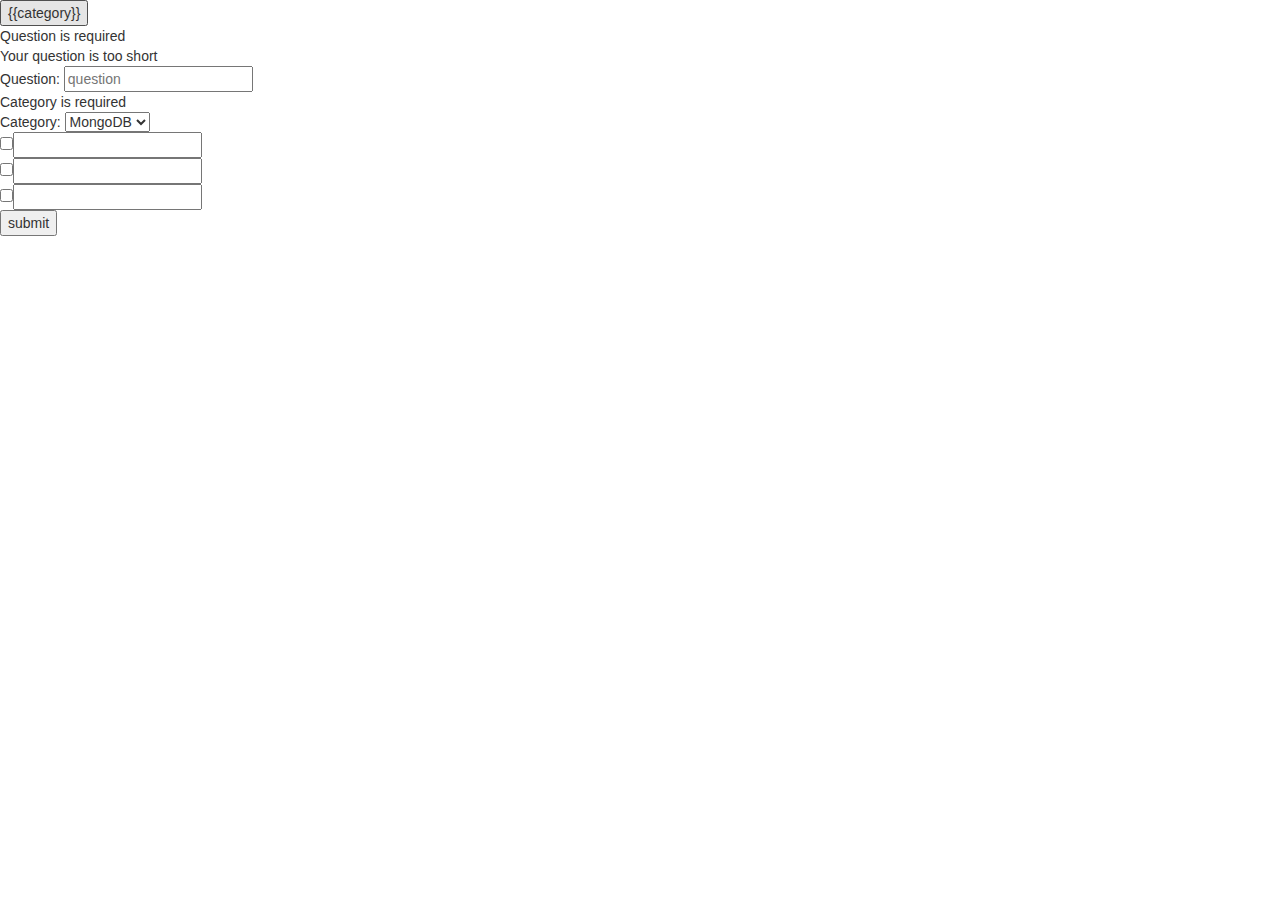
==== index.html @ 222d7da6 "commit" ====
<!DOCTYPE html>
<html>
    <head>
        <title>Flash Cards</title>
        <!-- We've provided some styles for you, aren't we nice? -->
        <link rel="stylesheet" type="text/css" href="reset.css" />
        <link rel="stylesheet" type="text/css" href="style.css" />
        <link href='http://fonts.googleapis.com/css?family=PT+Sans|Open+Sans' rel='stylesheet' type='text/css'>
        <script src="/bower_components/jquery/dist/jquery.js"></script>
        <script src="/bower_components/bootstrap/dist/js/bootstrap.min.js"></script>
        <link href="/bower_components/bootstrap/dist/css/bootstrap.css" rel="stylesheet">
        <script src="js/lib/angular.js"></script>
        <script src="js/app.js"></script>
        <script src="js/controllers/MainController.js"></script>
        <script src="js/factories/ScoreFactory.js"></script>
        <script src="js/directives/loader/loader.js"></script>
        <script src="js/directives/flashCard/flashCard.js"></script>
        <script src="js/directives/borderOnHover.js"></script>
        <script src="js/controllers/NewCardController.js"></script>
        <script src="js/factories/NewCardFactory.js"></script>
        <script src="js/directives/errorDirective.js"></script>
        <script src="js/factories/populateCards.js"></script>

    </head>
    <body ng-app="FlashCardApp">
        
       

        <div ng-controller="MainController">
            <div class='category-button-container'>
                <button class="category-button" ng-repeat="category in categories" ng-click="getCategoryCards(category)" ng-class='{active: category===categorySelected}'>{{category}}
                </button>
            </div>
            <div class="stat-controller" ng-controller="StatsController" id="statistics" ng-include="'/templates/stats.html'">
            
            </div>
            
            
            <flash-card card="flashCard" class="flash-card" ng-repeat="flashCard in flashCards | orderBy:'question'">
            </flash-card>

            


            <loader id="loader" ng-hide="flashCards.length"></loader>
        </div>
            <div ng-controller="NewCardController">
             <form name="newCardForm" ng-submit="newCardForm.$valid && sendNewCard(newCard)">
                    <error ng-show= "newCardForm.$submitted && newCardForm.questionField.$invalid"> Question is required</error> <br/>
                    <error ng-show= "newCardForm.$submitted && newCardForm.questionField.$error.minlength"> Your question is too short</error> <br/>
                    Question: <input type='text' name='questionField'placeholder='question' ng-model='newCard.question' required ng-minlength='15'/> <br/>
                    <error ng-show= "newCardForm.$submitted && newCardForm.categoryField.$invalid"> Category is required</error> <br/>

                    
                
                    Category: <select name='categoryField' ng-model='newCard.category' required> 
                                <option> MongoDB</option>
                                <option> Express</option>
                                <option> Angular</option>
                                <option> Node</option>
                              </select>
                    <br/>

                    <input type="checkbox" name="correct" ng-click='optionClick(0);' value="correct" ng-model='newCard.answers[0].correct'/><input type='text'  ng-model='newCard.answers[0].text' ng-maxlength='40'/> 
                    <br/>
                    <input type="checkbox" name="correct" value="correct" ng-click='optionClick(1);' ng-model='newCard.answers[1].correct'/><input type='text'  ng-model='newCard.answers[1].text' ng-maxlength='40'/> 
                    <br/>
                    <input type="checkbox" name="correct" value="correct" ng-click='optionClick(2);' ng-model='newCard.answers[2].correct'/><input type='text' ng-model='newCard.answers[2].text' ng-maxlength='40'/> 
                    <br/>
                    <button type='submit'>submit</button>
                    <!-- sendMeCard() used to be in button but now moved up to 'form' -->
                    
                </form>
            </div>
    </body>
</html>
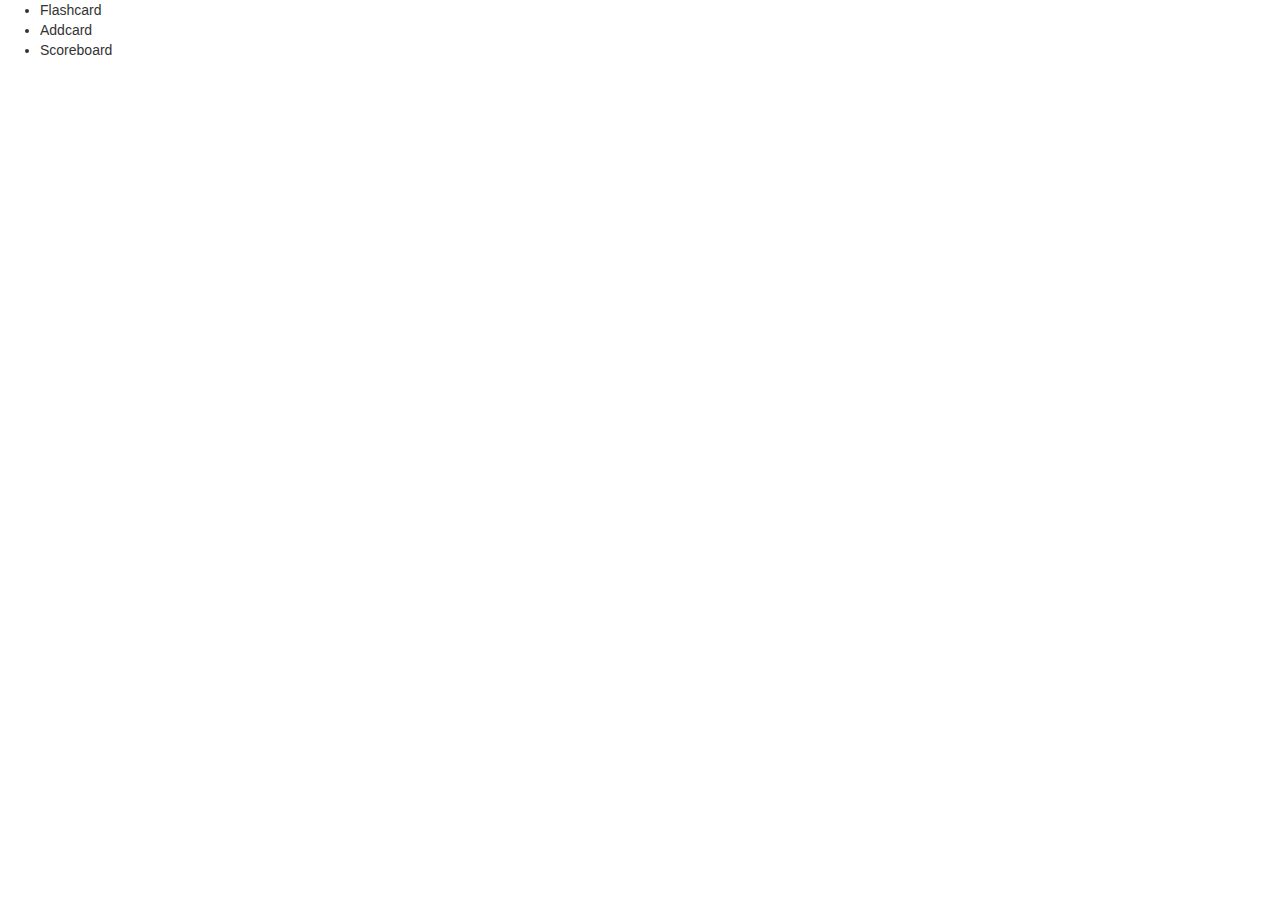
==== commit f0888bec: "day 5 with Ryan" ====
--- a/index.html
+++ b/index.html
@@ -9,7 +9,8 @@
         <script src="/bower_components/jquery/dist/jquery.js"></script>
         <script src="/bower_components/bootstrap/dist/js/bootstrap.min.js"></script>
         <link href="/bower_components/bootstrap/dist/css/bootstrap.css" rel="stylesheet">
-        <script src="js/lib/angular.js"></script>
+        <script src="/bower_components/angular/angular.js"></script>
+        <script src="bower_components/angular-ui-router/release/angular-ui-router.js"></script>
         <script src="js/app.js"></script>
         <script src="js/controllers/MainController.js"></script>
         <script src="js/factories/ScoreFactory.js"></script>
@@ -20,57 +21,28 @@
         <script src="js/factories/NewCardFactory.js"></script>
         <script src="js/directives/errorDirective.js"></script>
         <script src="js/factories/populateCards.js"></script>
+        <script src="js/directives/edit/editCard.js"></script>
 
     </head>
+
     <body ng-app="FlashCardApp">
         
-       
+       <div class='nav'>
+            <ul>
+                <li ui-sref="flashcard" class='menu'>Flashcard</li>
+                <li ui-sref="addcard" class='menu'>Addcard</li>
+                <li ui-sref="scoreboard" class='menu'>Scoreboard</li>
+            </ul>
 
-        <div ng-controller="MainController">
-            <div class='category-button-container'>
-                <button class="category-button" ng-repeat="category in categories" ng-click="getCategoryCards(category)" ng-class='{active: category===categorySelected}'>{{category}}
-                </button>
-            </div>
-            <div class="stat-controller" ng-controller="StatsController" id="statistics" ng-include="'/templates/stats.html'">
-            
-            </div>
-            
-            
-            <flash-card card="flashCard" class="flash-card" ng-repeat="flashCard in flashCards | orderBy:'question'">
-            </flash-card>
+       </div>
+        <ui-view></ui-view>
+        
 
             
 
 
-            <loader id="loader" ng-hide="flashCards.length"></loader>
-        </div>
-            <div ng-controller="NewCardController">
-             <form name="newCardForm" ng-submit="newCardForm.$valid && sendNewCard(newCard)">
-                    <error ng-show= "newCardForm.$submitted && newCardForm.questionField.$invalid"> Question is required</error> <br/>
-                    <error ng-show= "newCardForm.$submitted && newCardForm.questionField.$error.minlength"> Your question is too short</error> <br/>
-                    Question: <input type='text' name='questionField'placeholder='question' ng-model='newCard.question' required ng-minlength='15'/> <br/>
-                    <error ng-show= "newCardForm.$submitted && newCardForm.categoryField.$invalid"> Category is required</error> <br/>
-
-                    
-                
-                    Category: <select name='categoryField' ng-model='newCard.category' required> 
-                                <option> MongoDB</option>
-                                <option> Express</option>
-                                <option> Angular</option>
-                                <option> Node</option>
-                              </select>
-                    <br/>
-
-                    <input type="checkbox" name="correct" ng-click='optionClick(0);' value="correct" ng-model='newCard.answers[0].correct'/><input type='text'  ng-model='newCard.answers[0].text' ng-maxlength='40'/> 
-                    <br/>
-                    <input type="checkbox" name="correct" value="correct" ng-click='optionClick(1);' ng-model='newCard.answers[1].correct'/><input type='text'  ng-model='newCard.answers[1].text' ng-maxlength='40'/> 
-                    <br/>
-                    <input type="checkbox" name="correct" value="correct" ng-click='optionClick(2);' ng-model='newCard.answers[2].correct'/><input type='text' ng-model='newCard.answers[2].text' ng-maxlength='40'/> 
-                    <br/>
-                    <button type='submit'>submit</button>
-                    <!-- sendMeCard() used to be in button but now moved up to 'form' -->
-                    
-                </form>
-            </div>
+            
+      
+           
     </body>
 </html>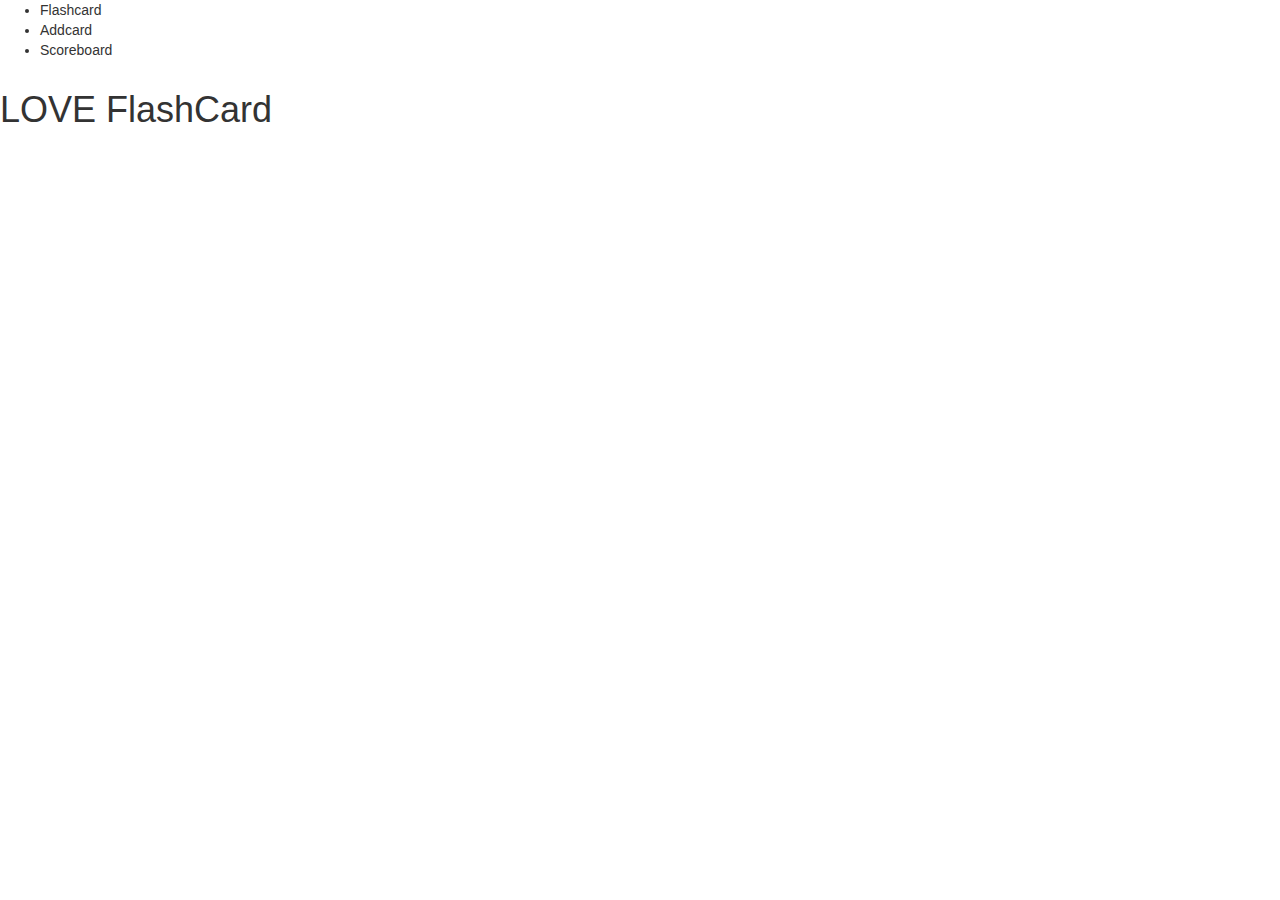
==== commit ab1ddee2: "puppy" ====
--- a/index.html
+++ b/index.html
@@ -3,14 +3,16 @@
     <head>
         <title>Flash Cards</title>
         <!-- We've provided some styles for you, aren't we nice? -->
-        <link rel="stylesheet" type="text/css" href="reset.css" />
+        <link rel="stylesheet" type="text/css" href="css/reset.css" />
         <link rel="stylesheet" type="text/css" href="style.css" />
+        <link rel="stylesheet" type="text/css" href="css/animate.css" />
         <link href='http://fonts.googleapis.com/css?family=PT+Sans|Open+Sans' rel='stylesheet' type='text/css'>
         <script src="/bower_components/jquery/dist/jquery.js"></script>
         <script src="/bower_components/bootstrap/dist/js/bootstrap.min.js"></script>
         <link href="/bower_components/bootstrap/dist/css/bootstrap.css" rel="stylesheet">
         <script src="/bower_components/angular/angular.js"></script>
         <script src="bower_components/angular-ui-router/release/angular-ui-router.js"></script>
+        <script src="bower_components/angular-animate/angular-animate.js"></script>
         <script src="js/app.js"></script>
         <script src="js/controllers/MainController.js"></script>
         <script src="js/factories/ScoreFactory.js"></script>
@@ -35,7 +37,14 @@
             </ul>
 
        </div>
-        <ui-view></ui-view>
+        <ui-view>
+            <div id='wrapper'>
+                <h1>LOVE FlashCard</h1>
+            </div>
+
+
+
+        </ui-view>
         
 
             
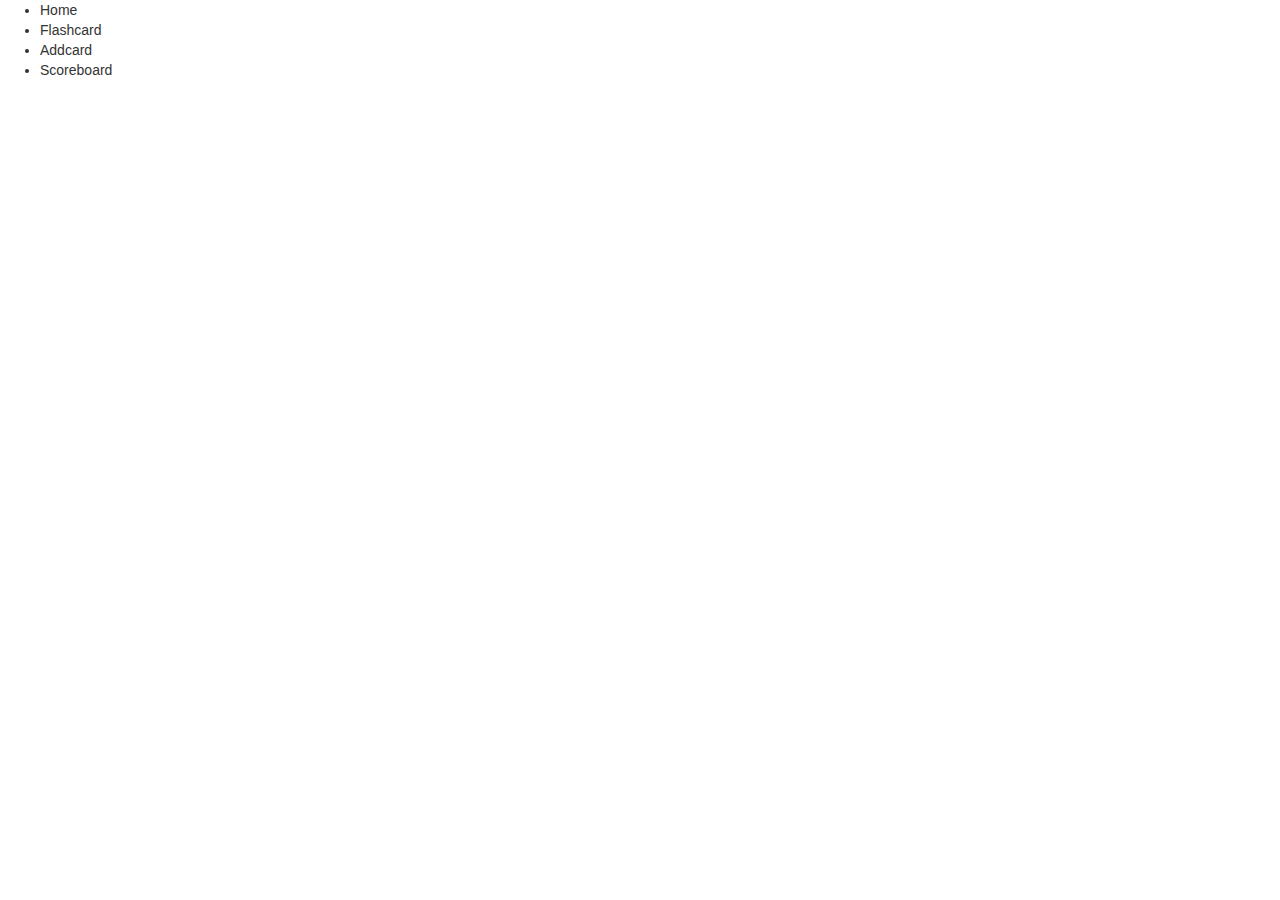
==== commit 2186e104: "first commit" ====
--- a/index.html
+++ b/index.html
@@ -3,6 +3,7 @@
     <head>
         <title>Flash Cards</title>
         <!-- We've provided some styles for you, aren't we nice? -->
+        <base href="/" />
         <link rel="stylesheet" type="text/css" href="css/reset.css" />
         <link rel="stylesheet" type="text/css" href="style.css" />
         <link rel="stylesheet" type="text/css" href="css/animate.css" />
@@ -31,6 +32,7 @@
         
        <div class='nav'>
             <ul>
+                <li ui-sref='home' class='menu'>Home</li>
                 <li ui-sref="flashcard" class='menu'>Flashcard</li>
                 <li ui-sref="addcard" class='menu'>Addcard</li>
                 <li ui-sref="scoreboard" class='menu'>Scoreboard</li>
@@ -38,20 +40,7 @@
 
        </div>
         <ui-view>
-            <div id='wrapper'>
-                <h1>LOVE FlashCard</h1>
-            </div>
-
-
-
+            
         </ui-view>
-        
-
-            
-
-
-            
-      
-           
     </body>
 </html>